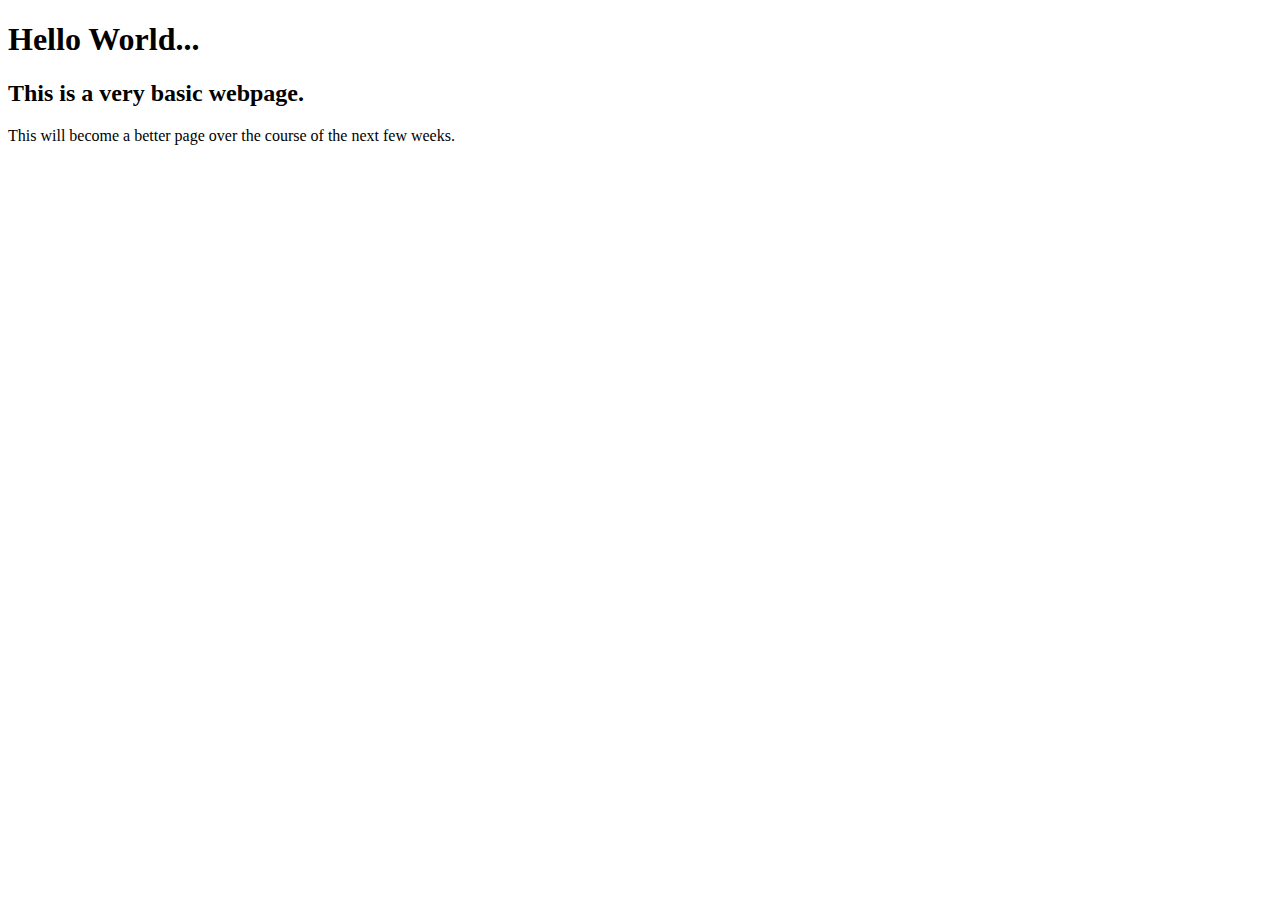
==== index.html @ 1c165664 "initial index html page created" ====
<!DOCTYPE html>
<html>
    <head>
        <meta charset="utf-8">
        <title>Basic webpage</title>
    </head>
    <body>
        <h1>Hello World...</h1>
        <h2>This is a very basic webpage.</h2>
        <p>
            This will become a better page over the course of the next few weeks.
        </p>
    </body>
</html>
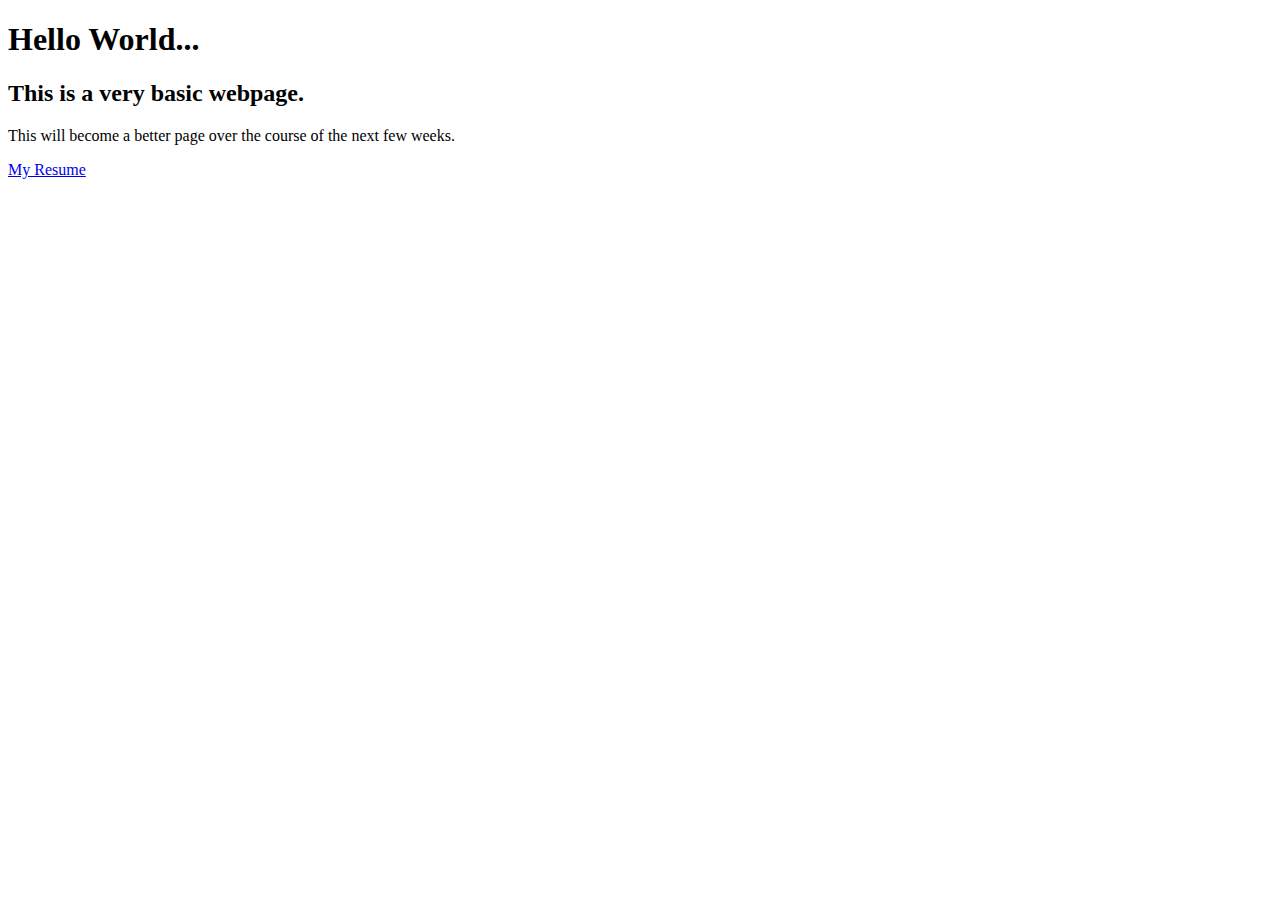
==== commit 4d3dc691: "added resume link to index page" ====
--- a/index.html
+++ b/index.html
@@ -1,5 +1,5 @@
 <!DOCTYPE html>
-<html>
+<html lang="en">
     <head>
         <meta charset="utf-8">
         <title>Basic webpage</title>
@@ -10,5 +10,8 @@
         <p>
             This will become a better page over the course of the next few weeks.
         </p>
+        <div>
+            <a href="./resume.html">My Resume</a>
+        </div>
     </body>
 </html>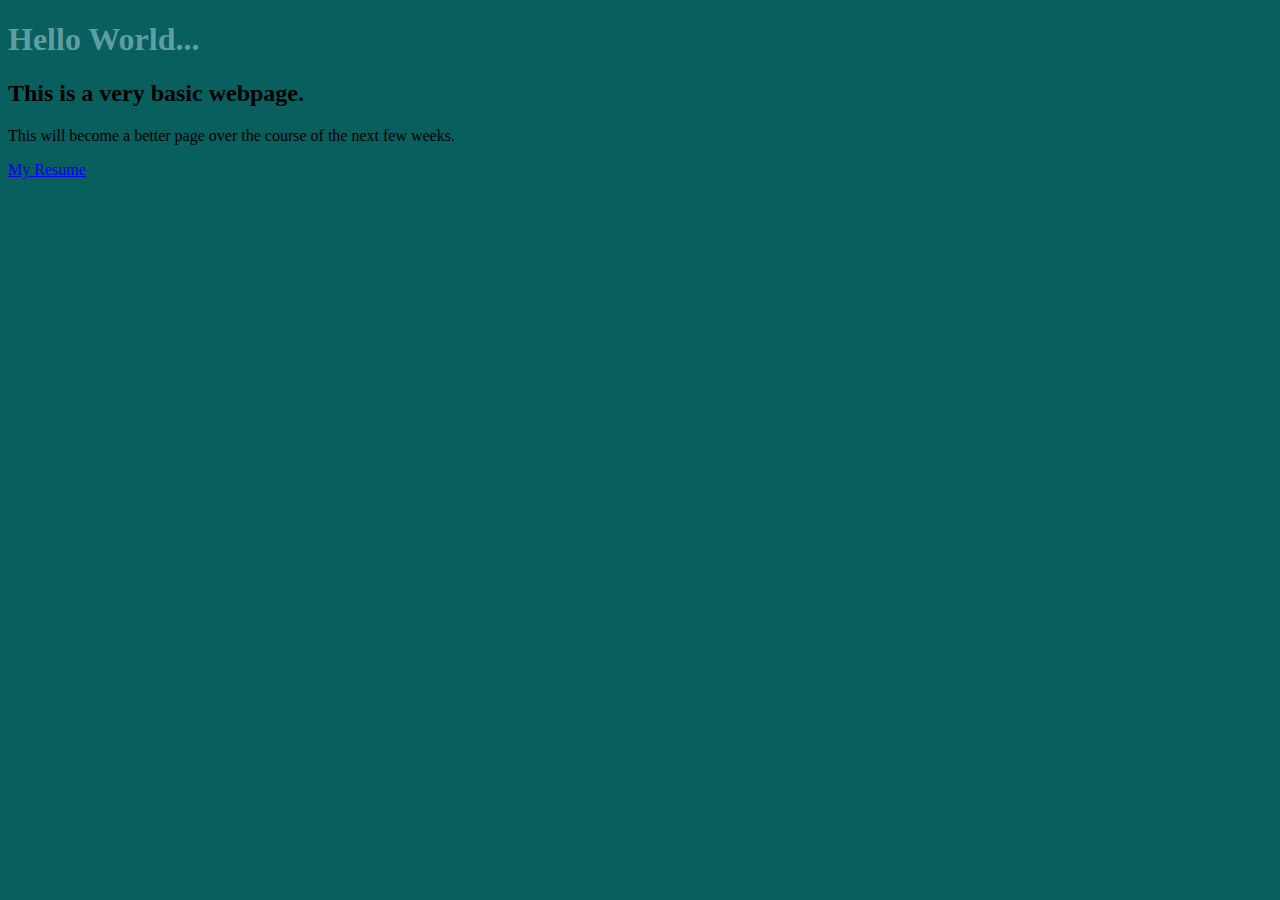
==== commit e892cd72: "linked css file to index page" ====
--- a/index.html
+++ b/index.html
@@ -2,6 +2,7 @@
 <html lang="en">
     <head>
         <meta charset="utf-8">
+        <link href="helloworld.css" rel="stylesheet">
         <title>Basic webpage</title>
     </head>
     <body>
--- a/helloworld.css
+++ b/helloworld.css
@@ -0,0 +1,7 @@
+body {
+    background-color: rgb(9, 94, 94);
+}
+
+h1 {
+    color: cadetblue;
+}